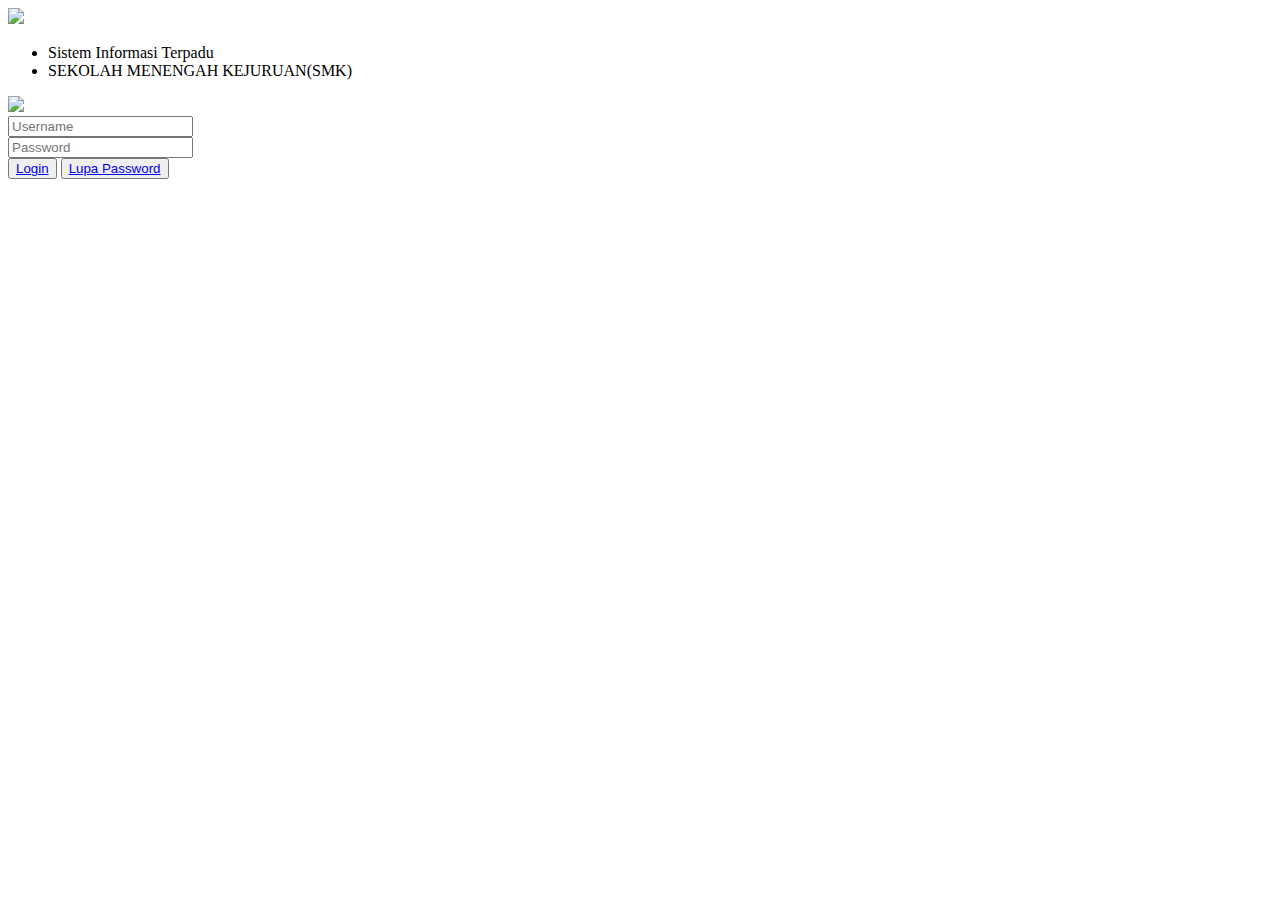
==== index.html @ 47a58c88 "Update index.html" ====
<!DOCTYPE html>
<html lang="en" dir="ltr">
  <head>
    <meta charset="utf-8">
    <meta name="viewport" content="width=device-width, initial-scale=1.0">
    <title>Sister SMKN 2 Jember</title>
    <link rel="stylesheet" href="reponsive.css">
  </head>
  <body>
    <div class="login" >
      <img src="tut.png" class="gambar1">
        <ul>
          <li class="judul">Sistem Informasi Terpadu</li>
          <li class="teks">SEKOLAH MENENGAH KEJURUAN(SMK)</li>
        </ul>
      <img src="orang.png" class="orang">
      <form class="form">
        <div id="demo">

        </div>
        <input class="input" type="username" name="username" value="" placeholder="Username" id="username"><br>
        <input class="input" type="password" name="password" value="" placeholder="Password" id="password"><br>
        <button type="submit" name="login" onclick="myFunction()"><a href="#" class="LOGIN" id="myLink" >Login</a></button>
        <button type="submit" name="lupa"><a href="lupa_password.html.htm" class="lppss">Lupa Password</button>
      </form>
    </div>
    <script>
        function myFunction() {
        var x,y, text;
        // Get the value of the input field with id="numb"
        x = document.getElementById("username").value;
        y = document.getElementById("password").value;

        // If x is Not a Number or less than one or greater than 10
        if (x === "septa" && y === "septa123") {
            window.location.href = "Beranda.html";
        } else {
          text = "Username/Password Salah";
          document.getElementById("demo").innerHTML = text;
        }
      }
    </script>
  </body>
</html>
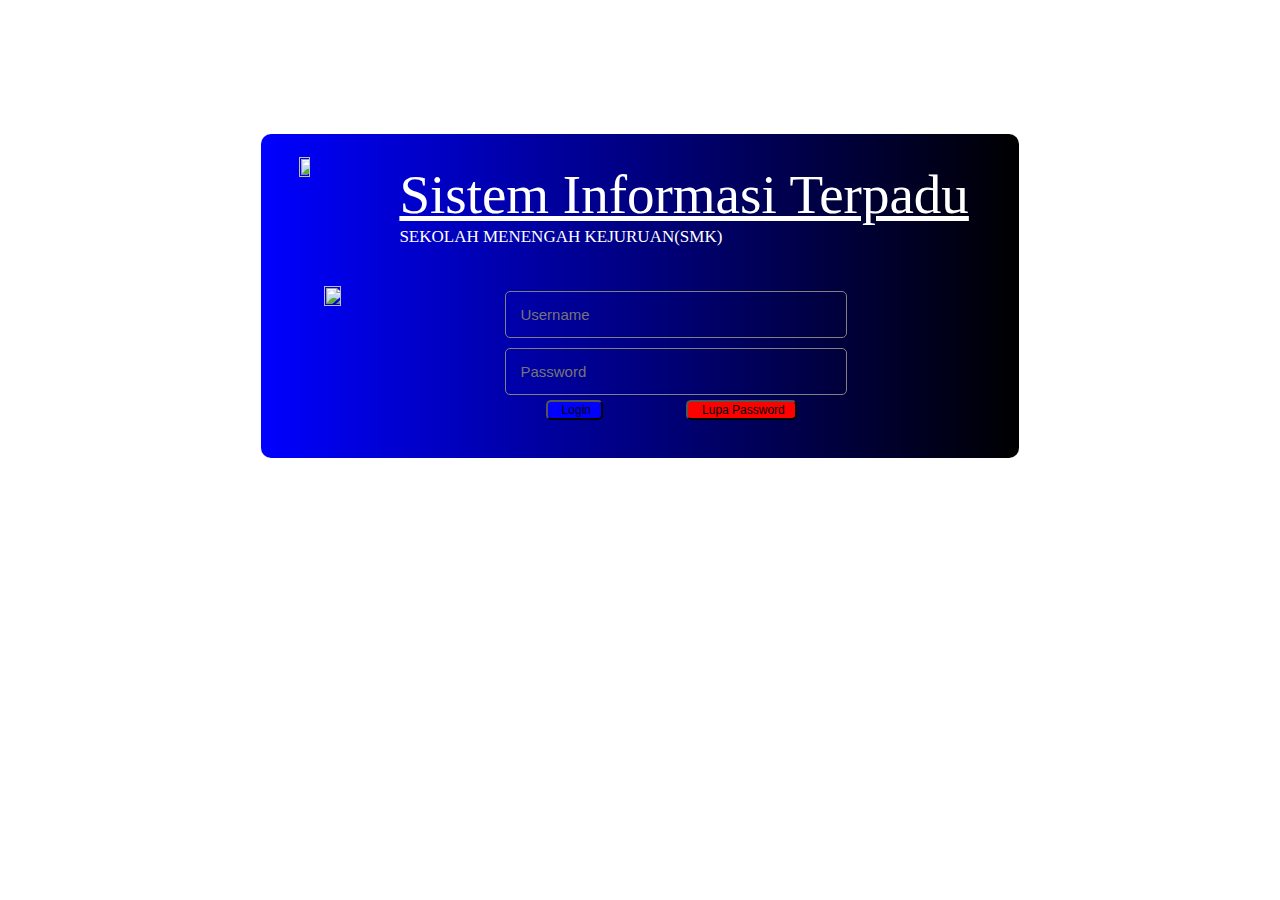
==== commit 0e44b168: "Add files via upload" ====
--- a/index.html
+++ b/index.html
@@ -5,6 +5,7 @@
     <meta name="viewport" content="width=device-width, initial-scale=1.0">
     <title>Sister SMKN 2 Jember</title>
     <link rel="stylesheet" href="reponsive.css">
+      <script type="text/javascript" src="https://code.jquery.com/jquery.min.js"></script>
   </head>
   <body>
     <div class="login" >
@@ -14,7 +15,7 @@
           <li class="teks">SEKOLAH MENENGAH KEJURUAN(SMK)</li>
         </ul>
       <img src="orang.png" class="orang">
-      <form class="form">
+      <form class="form" id="form">
         <div id="demo">
 
         </div>
@@ -24,21 +25,35 @@
         <button type="submit" name="lupa"><a href="lupa_password.html.htm" class="lppss">Lupa Password</button>
       </form>
     </div>
-    <script>
-        function myFunction() {
-        var x,y, text;
-        // Get the value of the input field with id="numb"
-        x = document.getElementById("username").value;
-        y = document.getElementById("password").value;
-
-        // If x is Not a Number or less than one or greater than 10
-        if (x === "septa" && y === "septa123") {
-            window.location.href = "Beranda.html";
-        } else {
-          text = "Username/Password Salah";
-          document.getElementById("demo").innerHTML = text;
+    <script type="text/javascript">
+      //   function myFunction() {
+      //   var x,y, text;
+      //   // Get the value of the input field with id="numb"
+      //   x = document.getElementById("username").value;
+      //   y = document.getElementById("password").value;
+      //
+      //   // If x is Not a Number or less than one or greater than 10
+      //   if (x === "septa" && y === "septa123") {
+      //       window.location.href = "Beranda.html";
+      //   } else {
+      //     text = "Username/Password Salah";
+      //     document.getElementById("demo").innerHTML = text;
+      //   }
+      // }
+      $("#myLink").click(function(){
+        if($("#username").val() == ""){
+          alert("username wajib diisi")
         }
-      }
+        else if($("#password").val() == ""){
+          alert("password wajib diisi")
+        }
+        else if($("#username"&&"#password").val() == "mufid"){
+          window.location.href = "Beranda.html";
+        }
+        else{
+          alert("Data yang diinputkan salah");
+        }
+      });
     </script>
   </body>
 </html>
--- a/reponsive.css
+++ b/reponsive.css
@@ -0,0 +1,1510 @@
+@media only screen and (max-width: 600px) {
+  /* Tampilan */
+  body{
+    background: url(bg1.jpg) no-repeat center fixed;
+    background-size: cover;
+  }
+  ul{
+    list-style: none;
+  }
+  .judul{
+    font-size: 25px;
+    text-decoration: underline;
+    position: absolute;
+    margin-top: 1%;
+    color: white;
+  }
+  .teks {
+    font-size: 9px;
+    position: absolute;
+    margin-top: 7%;
+    color: white;
+  }
+  .container {
+    display: inline-flex;
+    background-image: linear-gradient(to left,black,blue);
+    margin-left: -1%;
+    margin-top: -1%;
+    margin-right: -0.5%;
+
+  }
+  .gambar {
+    width: 10%;
+    height: 10%;
+    margin-right: -7%;
+    margin-left: 4%;
+    margin-top: 4%;
+  }
+  .nama{
+    font-size: 7px;
+    margin-left: 72%;
+    color: white;
+  }
+  .kunci{
+    width: 6%;
+    height: 7%;
+    position: relative;
+    left: 73%;
+  }
+  .arah{
+    width: 5%;
+    height: 8%;
+    position: relative;
+    left:83%;
+  }
+  .keluar{
+    text-decoration: none;
+    color: white;
+  }
+  .keluar:hover{
+    color: red;
+  }
+  #keluar{
+    display: inline-flex;
+    padding-right: 8px;
+    position: relative;
+    left: 70%;
+    right: -10%;
+    font-size: 8px;
+  }
+  .menu{
+    font-size: 15px;
+    color: white;
+    text-decoration: none;
+    padding-right: 20px;
+    float: left;
+  }
+  .menu:hover{
+    color: red;
+  }
+  #menu{
+    display:inline-flex;
+    position: relative;
+    left: -10%;
+  }
+  .Pengaduan{
+    font-size: 15px;
+    text-decoration: none;
+    color: white;
+    float: right;
+  }
+  .Pengaduan:hover{
+    color: red;
+  }
+  #panduan{
+    position: relative;
+    right: 3%;
+    margin-top: 2%;
+  }
+  /* Tampilan Beranda */
+  .Periode{
+    background-color: white;
+    margin-left: 10%;
+    margin-top: 4%;
+    width: 75%;
+    border-radius: 20px;
+
+  }
+  h3{
+    padding-top: 2%;
+    margin-left: 5%;
+    font-size: 15px;
+  }
+  .tanggal{
+    margin-left: 4%;
+    margin-top: 2%;
+    text-align: center;
+    border: 0%;
+    border-collapse: collapse;
+    width: 3%;
+    background-color: white;
+    float: left;
+    font-size: 7px;
+  }
+  .kepala{
+    color: white;
+    background-image: linear-gradient(to right,black,blue);
+  }
+  .kegiatan2{
+    width: 56%;
+    line-height: 2px;
+    margin-right: 1%;
+    padding-bottom: 3%;
+    font-size: 5px;
+  }
+  .event{
+    margin-top: 10px;;
+    width: 82%;
+    margin-left: 3%;
+    line-height: 2px;
+    padding: 2px;
+  }
+  .event ul li {
+    background-color: white;
+    border-radius: 10px;
+    padding: 1% 0 1% 3%;
+    margin: 3% 0;
+  }
+  h4{
+    font-size: 15px;
+    text-decoration: underline;
+  }
+
+  /* Tampilan Pelajaran */
+  .jadwal{
+    border: 0px;
+    border-collapse: collapse;
+    background-color: white;
+    width: 100%;
+    border-color: #808080;
+  }
+  th{
+    background-color: #00CED1;
+  }
+  td{
+    padding: 2%;
+  }
+  .isi{
+    background-image: linear-gradient(to right,black,blue);
+    border-radius: 10px;
+    margin: 5%;
+    padding: 1%;
+    text-align: center;
+    font-size: 9px;
+  }
+  .jadwal h1{
+    color: white;
+  }
+
+
+    /* Nilai */
+    .nilai1{
+      border-collapse: collapse;
+      background-color: white;
+      width: 100%;
+    }
+    .nilai1 thead{
+      background-color: 	#00FFFF;
+    }
+    .nilai{
+      background-image: linear-gradient(to right,black,blue);
+      border-radius: 10px;
+      margin: 7%;
+      padding: 3%;
+      text-align: center;
+      font-size: 7px;
+    }
+    .nilai h1{
+      color: white;
+    }
+
+
+    /* Profil */
+    .orang2{
+      width: 20%;
+      margin-left: 38%;
+      margin-top: -5%;
+    }
+    .profil{
+      background-color: #00FFFF;
+      border-radius: 15px;
+      width: 50%;
+      padding: 2%;
+      padding-top: 5%;
+      margin-left: 25%;
+      margin-top: 5%;
+      font-size: 10px;
+    }
+    .tabel{
+      border-collapse: collapse;
+      width: 80%;
+      margin-left: 10%;
+    }
+    .button{
+      width: 15%;
+      margin-top: 2%;
+      margin-left: 70%;
+      padding: 1%;
+      background-image: linear-gradient(to right,black,blue);
+      border: none;
+      font-size: 10px;
+      text-decoration: none;
+      color: white;
+    }
+    .button a{
+      text-decoration: none;
+      color: white;
+    }
+    .button:hover{
+      background: grey;
+      color: white;
+    }
+
+    /* Ubah Profil */
+    .ganti{
+      width: 90%;
+      font-size: 10px;
+    }
+    .upload{
+      padding: 1%;
+      margin-top: 2%;
+      margin-left: 60%;
+      background-image: linear-gradient(to right,black,blue);
+      color: white;
+      border: none;
+      text-decoration: none;
+      font-size: 10px;
+    }
+    .upload a{
+      text-decoration: none;
+      color: white;
+    }
+    .upload:hover{
+      background: grey;
+      color: white;
+    }
+    .batal{
+      padding: 1%;
+      margin-left: 3%;
+      background-image: linear-gradient(to right,black,red);
+      color: white;
+      border: none;
+      font-size: 10px;
+    }
+    .batal a{
+      text-decoration: none;
+      color: white;
+    }
+    .batal:hover{
+      background: grey;
+      color: white;
+    }
+
+  /* Pengaduan */
+  .pengaduan {
+    background-color: #00FFFF;
+    border-radius: 10px;
+    padding: 2%;
+    width: 50%;
+    margin-top: 10%;
+    margin-left: 23%;
+    font-size: 13px;
+  }
+  .pernyataan{
+    width: 70%;
+    padding: 1%;
+  }
+  .unggah{
+    width: 20%;
+    padding: 2%;
+    background-image: linear-gradient(to right,black,blue);
+    color: white;
+    border: none;
+    font-size: 10px;
+  }
+  .unggah a{
+    text-decoration: none;
+    color: white;
+  }
+  .unggah:hover{
+    background: grey;
+    color: white;
+  }
+
+
+  /* Tampilan Login */
+  .login{
+    display: inline-flex;
+    background-image: linear-gradient(to left,black,blue);
+    border-radius: 10px;
+    margin: 50% 10%;
+  }
+  .gambar1{
+    width: 14%;
+    height: 14%;
+    margin-left: 5%;
+    margin-top: 3%;
+    margin-right: -7%;
+    float: left;
+  }
+  .orang{
+    width: 15%;
+    float: left;
+    margin-top: 20%;
+    margin-left: -15%;
+    padding-bottom: 10%;
+  }
+  .form{
+    margin-top: 21%;
+  }
+  .input{
+    float: left;
+    margin: 5px 0;
+    border: 1px solid grey;
+    border-radius: 5px;
+    width: 135%;
+    background-color:rgba(255, 99, 71, 0);
+    padding: 3%;
+    margin-left: 10%;
+    font-size: 10px;
+  }
+  input[type=username]{
+    color: initial;
+  }
+  input[type=password]{
+    color: initial;
+  }
+  .form button[name=login]{
+    background-color: blue;
+    float: left;
+    margin-left: 20%;
+    padding-left: 5%;
+    padding-right: 5%;
+    border-radius: 5px;
+    font-size: 8px;
+  }
+  .form button[name=login]:hover{
+      background-color: grey;
+  }
+  .LOGIN{
+    color: black;
+    text-decoration: none;
+  }
+  .LOGIN:hover{
+    color: white;
+  }
+  .form button[name=lupa]{
+    background-color: red;
+    float: right;
+    margin-right: -35%;
+    padding-left: 5%;
+    padding-right: 5%;
+    border-radius: 5px;
+    font-size: 8px;
+  }
+  .form button[name=lupa]:hover{
+      background-color: grey;
+  }
+  .LUPA{
+    color: black;
+    text-decoration: none;
+  }
+  .LUPA:hover{
+    color: white;
+  }
+}
+.lppss{
+  text-decoration: none;
+  color: black;
+}
+#demo{
+    margin-left: 20%;
+    color: red;
+    font-style: italic;
+    width: 100%;
+}/* Ganti Password */
+.ganti-password{
+  background-color: #00FFFF;
+  border-radius: 10px;
+  padding: 2%;
+  width: 40%;
+  margin-top: 10%;
+  margin-left: 25%;
+  text-align: center;
+}
+.gntpss{
+  padding: 3%;
+  width: 90%;
+  margin: 1%;
+}
+.gnt{
+  width: 30%;
+  padding: 1%;
+  font-size: 15px;
+}
+.gnt a{
+  text-decoration: none;
+  color: black;
+}
+.gnt:hover{
+  background-color: black;
+  color: white;
+}
+
+/* Lupa Password */
+.lupa-password{
+  background-color: #00FFFF;
+  border-radius: 10px;
+  padding: 1%;
+  width: 30%;
+  margin-top: 20%;
+  margin-left: 35%;
+  text-align: center;
+}
+.email{
+  width: 70%;
+  margin: 1%;
+  padding: 1%;
+}
+.kirim{
+  width: 50%;
+  padding: 1%;
+  border: none;
+  background-color: blue;
+}
+.kirim a{
+  text-decoration: none;
+  color: white;
+}
+.kirim:hover{
+  background-color: grey;
+}
+
+/* Tampilan Detail */
+.detail{
+  background-color: white;
+  width: 80%;
+  margin: 8%;
+  padding: 2%;
+  border-radius: 10px;
+  color: black;
+  font-size: 10px;
+}
+.formulir h3{
+color: black;
+margin-left: 0%;
+text-decoration: underline;
+}
+.formulir form .form-group{
+width: 40%;
+}
+.formulir form .form-group .form2 input{
+width: 70%;
+float: right;
+color: black;
+font-size: 10px;
+}
+label{
+color: black;
+}
+.form2{
+margin-top: 5%;
+}
+.btn{
+text-align: right;
+padding: 1%;
+}
+.btn button{
+background-color: blue;
+border: none;
+padding: 2%;
+border-radius: 5px;
+cursor: pointer;
+color: white;
+}
+.btn button:hover{
+background-color: red;
+color: black;
+}
+
+@media only screen and (min-width: 600px) {
+  body{
+    background: url(bg1.jpg) no-repeat center fixed;
+    background-size: cover;
+  }
+  ul{
+    list-style: none;
+  }
+  .judul{
+    font-size: 50px;
+    text-decoration: underline;
+    position: absolute;
+    margin-top: 1%;
+    color: white;
+  }
+  .teks {
+    font-size: 15px;
+    position: absolute;
+    margin-top: 6%;
+    color: white;
+  }
+  .container {
+    display: inline-flex;
+    background-image: linear-gradient(to left,black,blue);
+    margin-left: -1%;
+    margin-top: -1%;
+    margin-right: -0.5%;
+
+  }
+  .gambar {
+    width: 8%;
+    height: 8%;
+    margin-right: -2%;
+    margin-left: 2%;
+    margin-top: 2%;
+  }
+  .nama{
+    font-size: 12px;
+    margin-left: 75%;
+    color: white;
+  }
+  .kunci{
+    width: 6%;
+    height: 7%;
+    position: relative;
+    left: 78%;
+  }
+  .arah{
+    width: 5%;
+    height: 8%;
+    position: relative;
+    left:84%;
+  }
+  .keluar{
+    text-decoration: none;
+    color: white;
+  }
+  .keluar:hover{
+    color: red;
+  }
+  #keluar{
+    display: inline-flex;
+    padding-right: 5%;
+    position: relative;
+    left: 77%;
+    font-size: 12px;
+  }
+  .menu{
+    font-size: 20px;
+    color: white;
+    text-decoration: none;
+    padding-right: 20px;
+    float: left;
+  }
+  .menu:hover{
+    color: red;
+  }
+  #menu{
+    display:inline-flex;
+    position: relative;
+    left: -4%;
+  }
+  .Pengaduan{
+    font-size: 20px;
+    text-decoration: none;
+    color: white;
+    float: right;
+  }
+  .Pengaduan:hover{
+    color: red;
+  }
+  #Pengaduan{
+    position: relative;
+    right: 3%;
+    margin-top: 2%;
+  }
+  /* Tampilan Pelajaran */
+  .jadwal{
+    border: 0px;
+    border-collapse: collapse;
+    background-color: white;
+    width: 100%;
+    border-color: #808080;
+  }
+  th{
+    background-color: #00CED1;
+  }
+  td{
+    padding: 2%;
+  }
+  .isi{
+    background-image: linear-gradient(to right,black,blue);
+    border-radius: 10px;
+    margin: 7%;
+    padding: 3%;
+    text-align: center;
+    font-size: 17px;
+  }
+  .jadwal h1{
+    color: white;
+  }
+
+    /* Nilai */
+    .nilai1{
+      border-collapse: collapse;
+      background-color: white;
+      width: 100%;
+    }
+    .nilai1 thead{
+      background-color: 	#00FFFF;
+    }
+    .nilai{
+      background-image: linear-gradient(to right,black,blue);
+      border-radius: 10px;
+      margin: 7%;
+      padding: 3%;
+      text-align: center;
+      font-size: 40px;
+    }
+    .nilai h1{
+      color: white;
+    }
+
+
+    /* Profil */
+    .orang2{
+      width: 20%;
+      margin-left: 38%;
+      margin-top: -5%;
+    }
+    .profil{
+      background-color: #00FFFF;
+      border-radius: 15px;
+      width: 50%;
+      padding: 2%;
+      padding-top: 5%;
+      margin-left: 25%;
+      margin-top: 5%;
+    }
+    .tabel{
+      border-collapse: collapse;
+      width: 80%;
+      margin-left: 10%;
+    }
+    .button{
+      width: 10%;
+      margin-top: 2%;
+      margin-left: 79%;
+      padding: 1%;
+      background-image: linear-gradient(to right,black,blue);
+      color: white;
+      border: none;
+    }
+    .button:hover{
+      background: grey;
+      color: white;
+    }
+
+    /* Ubah Profil */
+    .ganti{
+      width: 90%;
+    }
+    .upload{
+      padding: 1%;
+      margin-top: 2%;
+      margin-left: 70%;
+      background-image: linear-gradient(to right,black,blue);
+      color: white;
+      border: none;
+      text-decoration: none;
+    }
+    .upload:hover{
+      background: grey;
+      color: white;
+    }
+    .batal{
+      padding: 1%;
+      margin-left: 3%;
+      background-image: linear-gradient(to right,black,red);
+      color: white;
+      border: none;
+    }
+    .batal:hover{
+      background: grey;
+      color: white;
+    }
+
+  /* Pengaduan */
+  .pengaduan {
+    background-color: #00FFFF;
+    border-radius: 10px;
+    padding: 2%;
+    width: 50%;
+    margin-top: 5%;
+    margin-left: 23%;
+  }
+  .pernyataan{
+    width: 50%;
+    padding: 1%;
+  }
+  .unggah{
+    width: 10%;
+    padding: 1%;
+    background-image: linear-gradient(to right,black,blue);
+    color: white;
+    border: none;
+  }
+  .unggah:hover{
+    background: grey;
+    color: white;
+  }
+
+    /* Nilai */
+    .nilai1{
+      border-collapse: collapse;
+      background-color: white;
+      width: 100%;
+    }
+    .nilai1 thead{
+      background-color: 	#00FFFF;
+    }
+    .nilai{
+      background-image: linear-gradient(to right,black,blue);
+      border-radius: 10px;
+      margin: 7%;
+      padding: 3%;
+      text-align: center;
+      font-size: 20px;
+    }
+    .nilai h1{
+      color: white;
+    }
+
+
+    /* Profil */
+    .orang2{
+      width: 20%;
+      margin-left: 38%;
+      margin-top: -5%;
+    }
+    .profil{
+      background-color: #00FFFF;
+      border-radius: 15px;
+      width: 50%;
+      padding: 2%;
+      padding-top: 5%;
+      margin-left: 25%;
+      margin-top: 5%;
+    }
+    .tabel{
+      border-collapse: collapse;
+      width: 80%;
+      margin-left: 10%;
+    }
+    .button{
+      width: 10%;
+      margin-top: 2%;
+      margin-left: 70%;
+      padding: 1%;
+      background-image: linear-gradient(to right,black,blue);
+      color: white;
+      border: none;
+    }
+    .button:hover{
+      background: grey;
+      color: white;
+    }
+
+    /* Ubah Profil */
+    .ganti{
+      width: 90%;
+    }
+    .upload{
+      padding: 1%;
+      margin-top: 2%;
+      margin-left: 70%;
+      background-image: linear-gradient(to right,black,blue);
+      color: white;
+      border: none;
+      text-decoration: none;
+    }
+    .upload:hover{
+      background: grey;
+      color: white;
+    }
+    .batal{
+      padding: 1%;
+      margin-left: 3%;
+      background-image: linear-gradient(to right,black,red);
+      color: white;
+      border: none;
+    }
+    .batal:hover{
+      background: grey;
+      color: white;
+    }
+
+  /* Pengaduan */
+  .pengaduan {
+    background-color: #00FFFF;
+    border-radius: 10px;
+    padding: 2%;
+    width: 50%;
+    margin-top: 5%;
+    margin-left: 23%;
+  }
+  .pernyataan{
+    width: 50%;
+    padding: 1%;
+  }
+  .unggah{
+    width: 10%;
+    padding: 1%;
+    background-image: linear-gradient(to right,black,blue);
+    color: white;
+    border: none;
+  }
+  .unggah:hover{
+    background: grey;
+    color: white;
+  }
+
+  /* Tampilan Beranda */
+  .Periode{
+    background-color: white;
+    margin-left: 13%;
+    margin-top: 4%;
+    width: 75%;
+    border-radius: 20px;
+
+  }
+  h3{
+    padding-top: 2%;
+    margin-left: 5%;
+  }
+  .tanggal{
+    margin-left: 3%;
+    margin-top: 2%;
+    text-align: center;
+    border: 0%;
+    border-collapse: collapse;
+    width: 30%;
+    background-color: white;
+    float: left;
+    font-size: 12px;
+  }
+  .kepala{
+    color: white;
+    background-image: linear-gradient(to right,black,blue);
+  }
+  .kegiatan2{
+    width: 62%;
+    line-height: 2px;
+    margin-right: 1%;
+    padding-bottom: 3%;
+    font-size: 15px;
+  }
+  .event{
+    margin-top: 10px;;
+    width: 78%;
+    margin-left: 9.50%;
+    line-height: 2px;
+    padding: 2px;
+  }
+  .event ul li {
+    background-color: white;
+    border-radius: 10px;
+    padding: 1% 0 1% 3%;
+    margin: 3% 0;
+  }
+  h4{
+    font-size: 18px;
+    text-decoration: underline;
+  }
+  /* Tampilan Login */
+  .login{
+    display: inline-flex;
+    background-image: linear-gradient(to left,black,blue);
+    border-radius: 10px;
+    margin: 10% 20%;
+    width: 60%;
+  }
+  .gambar1{
+    width: 12%;
+    height: 12%;
+    margin-left: 5%;
+    margin-top: 3%;
+    margin-right: -4%;
+    float: left;
+  }
+  .orang{
+    width: 15%;
+    float: left;
+    margin-top: 20%;
+    margin-left: -10%;
+    padding-bottom: 7%;
+  }
+  .form{
+    margin-top: 21%;
+  }
+  .input{
+    float: left;
+    margin: 5px 0;
+    border: 1px solid grey;
+    border-radius: 5px;
+    width: 155%;
+    background-color:rgba(255, 99, 71, 0);
+    padding: 7%;
+    margin-left: 15%;
+    font-size: 15px;
+  }
+  input[type=username]{
+    color: white;
+  }
+  input[type=password]{
+    color: white;
+  }
+  .form button[name=login]{
+    background-color: blue;
+    float: left;
+    margin-left: 35%;
+    padding-left: 7%;
+    padding-right: 5%;
+    border-radius: 5px;
+    font-size: 12px;
+  }
+  .form button[name=login]:hover{
+      background-color: grey;
+  }
+  .LOGIN{
+    color: black;
+    text-decoration: none;
+  }
+  .LOGIN:hover{
+    color: white;
+  }
+  .form button[name=lupa]{
+    background-color: red;
+    float: right;
+    margin-right: -60%;
+    padding-left: 7%;
+    padding-right: 5%;
+    border-radius: 5px;
+    font-size: 12px;
+  }
+  .form button[name=lupa]:hover{
+      background-color: grey;
+  }
+  .LUPA{
+    color: black;
+    text-decoration: none;
+  }
+  .LUPA:hover{
+    color: white;
+  }
+}
+.lppss{
+  text-decoration: none;
+  color: black;
+}
+#demo{
+    margin-left: 20%;
+    color: red;
+    font-style: italic;
+    width: 100%;
+}
+.btn-lupa{
+  margin-left: 20%;
+  width: 50%;
+  border: 1px solid white;
+  background-color: blue;
+  border-radius: 5px;
+  cursor: pointer;
+}
+
+@media only screen and (min-width: 1200px) {
+  body{
+    background: url(bg1.jpg) no-repeat center fixed;
+    background-size: cover;
+  }
+  ul{
+    list-style: none;
+  }
+  .judul{
+    font-size: 55px;
+    text-decoration: underline;
+    position: absolute;
+    margin-top: 1%;
+    color: white;
+  }
+  .teks {
+    font-size: 17px;
+    position: absolute;
+    margin-top: 6%;
+    color: white;
+  }
+  .container {
+    display: inline-flex;
+    background-image: linear-gradient(to left,black,blue);
+    margin-left: -1%;
+    margin-top: -1%;
+    margin-right: -0.5%;
+
+  }
+  .gambar {
+    width: 7%;
+    height: 7%;
+    margin-right: -2%;
+    margin-left: 2%;
+    margin-top: 2%;
+  }
+  .nama{
+    font-size: 15px;
+    margin-left: 75%;
+    color: white;
+  }
+  .kunci{
+    width: 6%;
+    height: 7%;
+    position: relative;
+    left: 76%;
+  }
+  .arah{
+    width: 5%;
+    height: 8%;
+    position: relative;
+    left:83%;
+  }
+  .keluar{
+    text-decoration: none;
+    color: white;
+  }
+  .keluar:hover{
+    color: red;
+  }
+  #keluar{
+    display: inline-flex;
+    padding-right: 6%;
+    position: relative;
+    left: 75%;
+    font-size: 15px;
+  }
+  .menu{
+    font-size: 24px;
+    color: white;
+    text-decoration: none;
+    padding-right: 30px;
+    float: left;
+  }
+  .menu:hover{
+    color: red;
+  }
+  #menu{
+    display:inline-flex;
+    position: relative;
+    left: -3%;
+  }
+
+
+  /* Tampilan Beranda */
+  .Periode{
+    background-color: white;
+    margin-left: 13%;
+    margin-top: 4%;
+    width: 75%;
+    border-radius: 20px;
+
+  }
+  .Periode h3{
+    padding-top: 2%;
+    margin-left: 5%;
+    font-size: 30px;
+  }
+  .tanggal{
+    margin-left: 3%;
+    margin-top: 2%;
+    text-align: center;
+    border: 0%;
+    border-collapse: collapse;
+    width: 35%;
+    background-color: white;
+    float: left;
+    font-size: 14px;
+  }
+  .kepala{
+    color: white;
+    background-image: linear-gradient(to right,black,blue);
+  }
+  .kegiatan2{
+    width: 60%;
+    line-height: 2px;
+    margin-right: 1%;
+    padding-bottom: 3%;
+    font-size: 17px;
+  }
+  .event{
+    margin-top: 10px;;
+    width: 78%;
+    margin-left: 10%;
+    line-height: 2px;
+    padding: 2px;
+  }
+  .event ul li {
+    background-color: white;
+    border-radius: 10px;
+    padding: 1% 0 1% 3%;
+    margin: 3% 0;
+  }
+  .event ul li h4{
+    font-size: 20px;
+    text-decoration: underline;
+  }
+
+
+  /* Tampilan Pelajaran */
+  .jadwal{
+    border: 0px;
+    border-collapse: collapse;
+    background-color: white;
+    width: 100%;
+    border-color: #808080;
+  }
+  .jadwal th{
+    background-color: #00CED1;
+  }
+  .jadwal td{
+    padding: 2%;
+  }
+  .isi{
+    background-image: linear-gradient(to right,black,blue);
+    border-radius: 10px;
+    margin: 7%;
+    padding: 3%;
+    text-align: center;
+    font-size: 20px;
+  }
+  .jadwal h1{
+    color: white;
+  }
+
+
+  /* Nilai */
+  .nilai1{
+    border-collapse: collapse;
+    background-color: white;
+    width: 100%;
+  }
+  .nilai1 thead{
+    background-color: 	#00FFFF;
+  }
+  .nilai{
+    background-image: linear-gradient(to right,black,blue);
+    border-radius: 10px;
+    margin: 7%;
+    padding: 3%;
+    text-align: center;
+    font-size: 20px;
+  }
+  .nilai h1{
+    color: white;
+  }
+
+
+  /* Profil */
+  .orang2{
+    width: 20%;
+    margin-left: 38%;
+    margin-top: -5%;
+  }
+  .profil{
+    background-color: #00FFFF;
+    border-radius: 15px;
+    width: 50%;
+    padding: 2%;
+    padding-top: 5%;
+    margin-left: 25%;
+    margin-top: 5%;
+  }
+  .tabel{
+    border-collapse: collapse;
+    width: 80%;
+    margin-left: 10%;
+  }
+  .button{
+    width: 10%;
+    margin-top: 2%;
+    margin-left: 70%;
+    padding: 1%;
+    background-image: linear-gradient(to right,black,blue);
+    color: white;
+    border: none;
+  }
+  .button a{
+    text-decoration: none;
+    color: white;
+  }
+  .button:hover{
+    background: grey;
+    color: white;
+  }
+
+  /* Ubah Profil */
+  .ganti{
+    width: 90%;
+  }
+  .upload{
+    padding: 1%;
+    margin-top: 2%;
+    margin-left: 70%;
+    background-image: linear-gradient(to right,black,blue);
+    color: white;
+    border: none;
+    text-decoration: none;
+  }
+  .upload a{
+    text-decoration: none;
+    color: white;
+  }
+  .upload:hover{
+    background: grey;
+    color: white;
+  }
+  .batal{
+    padding: 1%;
+    margin-left: 3%;
+    background-image: linear-gradient(to right,black,red);
+    color: white;
+    border: none;
+  }
+  .batal a{
+    text-decoration: none;
+    color: white;
+  }
+  .batal:hover{
+    background: grey;
+    color: white;
+  }
+
+/* Pengaduan */
+.pengaduan {
+  background-color: #00FFFF;
+  border-radius: 10px;
+  padding: 2%;
+  width: 50%;
+  margin-top: 5%;
+  margin-left: 23%;
+}
+.pernyataan{
+  width: 50%;
+  padding: 1%;
+}
+.unggah{
+  width: 10%;
+  padding: 1%;
+  background-image: linear-gradient(to right,black,blue);
+  color: white;
+  border: none;
+}
+.unggah a{
+  text-decoration: none;
+  color: white;
+}
+.unggah:hover{
+  background: grey;
+  color: white;
+}
+#canvas{
+  border: 1px solid;
+}
+
+  /* Tampilan Login */
+  .login{
+    display: inline-flex;
+    background-image: linear-gradient(to left,black,blue);
+    border-radius: 10px;
+    margin: 10% 20%;
+    width: 60%;
+  }
+  .gambar1{
+    width: 12%;
+    height: 12%;
+    margin-left: 5%;
+    margin-top: 3%;
+    margin-right: -4%;
+    float: left;
+  }
+  .orang{
+    width: 15%;
+    height: 15%;
+    float: left;
+    margin-top: 20%;
+    margin-left: -10%;
+    padding-bottom: 7%;
+  }
+  .login .form{
+    margin-top: 15%;
+    padding: 5%;
+  }
+  .input{
+    float: left;
+    margin: 5px 0;
+    border: 1px solid grey;
+    border-radius: 5px;
+    width: 155%;
+    background-color:rgba(255, 99, 71, 0);
+    padding: 7%;
+    margin-left: 15%;
+    font-size: 15px;
+  }
+  input[type=username]{
+    color: black;
+  }
+  input[type=password]{
+    color: black;
+  }
+  .form button[name=login]{
+    background-color: blue;
+    float: left;
+    margin-left: 35%;
+    padding-left: 7%;
+    padding-right: 5%;
+    border-radius: 5px;
+    font-size: 12px;
+  }
+  .form button[name=login]:hover{
+    background-color: grey;
+  }
+  .LOGIN{
+    color: black;
+    text-decoration: none;
+  }
+  .LOGIN:hover{
+    color: white;
+  }
+  .form button[name=lupa]{
+    background-color: red;
+    float: right;
+    margin-right: -60%;
+    padding-left: 7%;
+    padding-right: 5%;
+    border-radius: 5px;
+    font-size: 12px;
+  }
+  .form button[name=lupa]:hover{
+      background-color: grey;
+  }
+  .LUPA{
+    color: black;
+    text-decoration: none;
+  }
+  .LUPA:hover{
+    color: white;
+  }
+
+  /* Ganti Password */
+  .ganti-password{
+    background-color: #00FFFF;
+    border-radius: 10px;
+    padding: 2%;
+    width: 40%;
+    margin-top: 10%;
+    margin-left: 25%;
+    text-align: center  ;
+  }
+  .gntpss{
+    padding: 3%;
+    width: 90%;
+    margin: 1%;
+  }
+  .gnt{
+    width: 30%;
+    padding: 1%;
+    font-size: 15px;
+  }
+  .gnt a{
+    text-decoration: none;
+    color: black;
+  }
+  .gnt:hover{
+    background-color: blue;
+    color: white;
+  }
+
+  /* Lupa Password */
+  .lupa-password{
+    background-color: #00FFFF;
+    border-radius: 10px;
+    padding: 1%;
+    width: 30%;
+    margin-top: 20%;
+    margin-left: 35%;
+    text-align: center;
+  }
+  .email{
+    width: 70%;
+    margin: 1%;
+    padding: 1%;
+  }
+  .kirim{
+    width: 50%;
+    padding: 1%;
+    border: none;
+    background-color: blue;
+  }
+  .kirim a{
+    text-decoration: none;
+    color: white;
+  }
+  .kirim:hover{
+    background-color: grey;
+  }
+
+  /* Tampilan Detail */
+  .detail{
+    background-color: white;
+    width: 80%;
+    margin: 8%;
+    padding: 2%;
+    border-radius: 10px;
+    color: black;
+    font-size: 20px;
+  }
+  .modal {
+    display: none; /* Hidden by default */
+    position: fixed; /* Stay in place */
+    z-index: 1; /* Sit on top */
+    padding-top: 100px; /* Location of the box */
+    left: 0;
+    top: 0;
+    width: 100%; /* Full width */
+    height: 100%; /* Full height */
+    overflow: auto; /* Enable scroll if needed */
+    background-color: rgb(0,0,0); /* Fallback color */
+    background-color: rgba(0,0,0,0.4); /* Black w/ opacity */
+  }
+
+  /* The Close Button */
+  #myBtn{
+    padding-left: 5%;
+    padding-right: 5%;
+  }
+  .close {
+    color: #aaaaaa;
+    float: right;
+    font-size: 28px;
+    font-weight: bold;
+    margin-right: 35%;
+  }
+
+  .close:hover,
+  .close:focus {
+    color: #000;
+    text-decoration: none;
+    cursor: pointer;
+  }
+  .formulir{
+    width: 30%;
+    background: white;
+    margin: auto;
+    padding:1%;
+    border-radius:10px;
+  }
+  .formulir h3{
+    color: black;
+    text-decoration: underline;
+    margin-top: -2%;
+  }
+  .formulir form .form-group .form2 input{
+    width: 120%;
+    padding: 1%;
+    color: black;
+    font-size: 15px;
+    margin:auto;
+    margin-right: -100%;
+  }
+  .form-group button{
+    position:relative;
+    margin-top: 10%;
+    margin-left: 160%;
+    padding: 2%;
+  }
